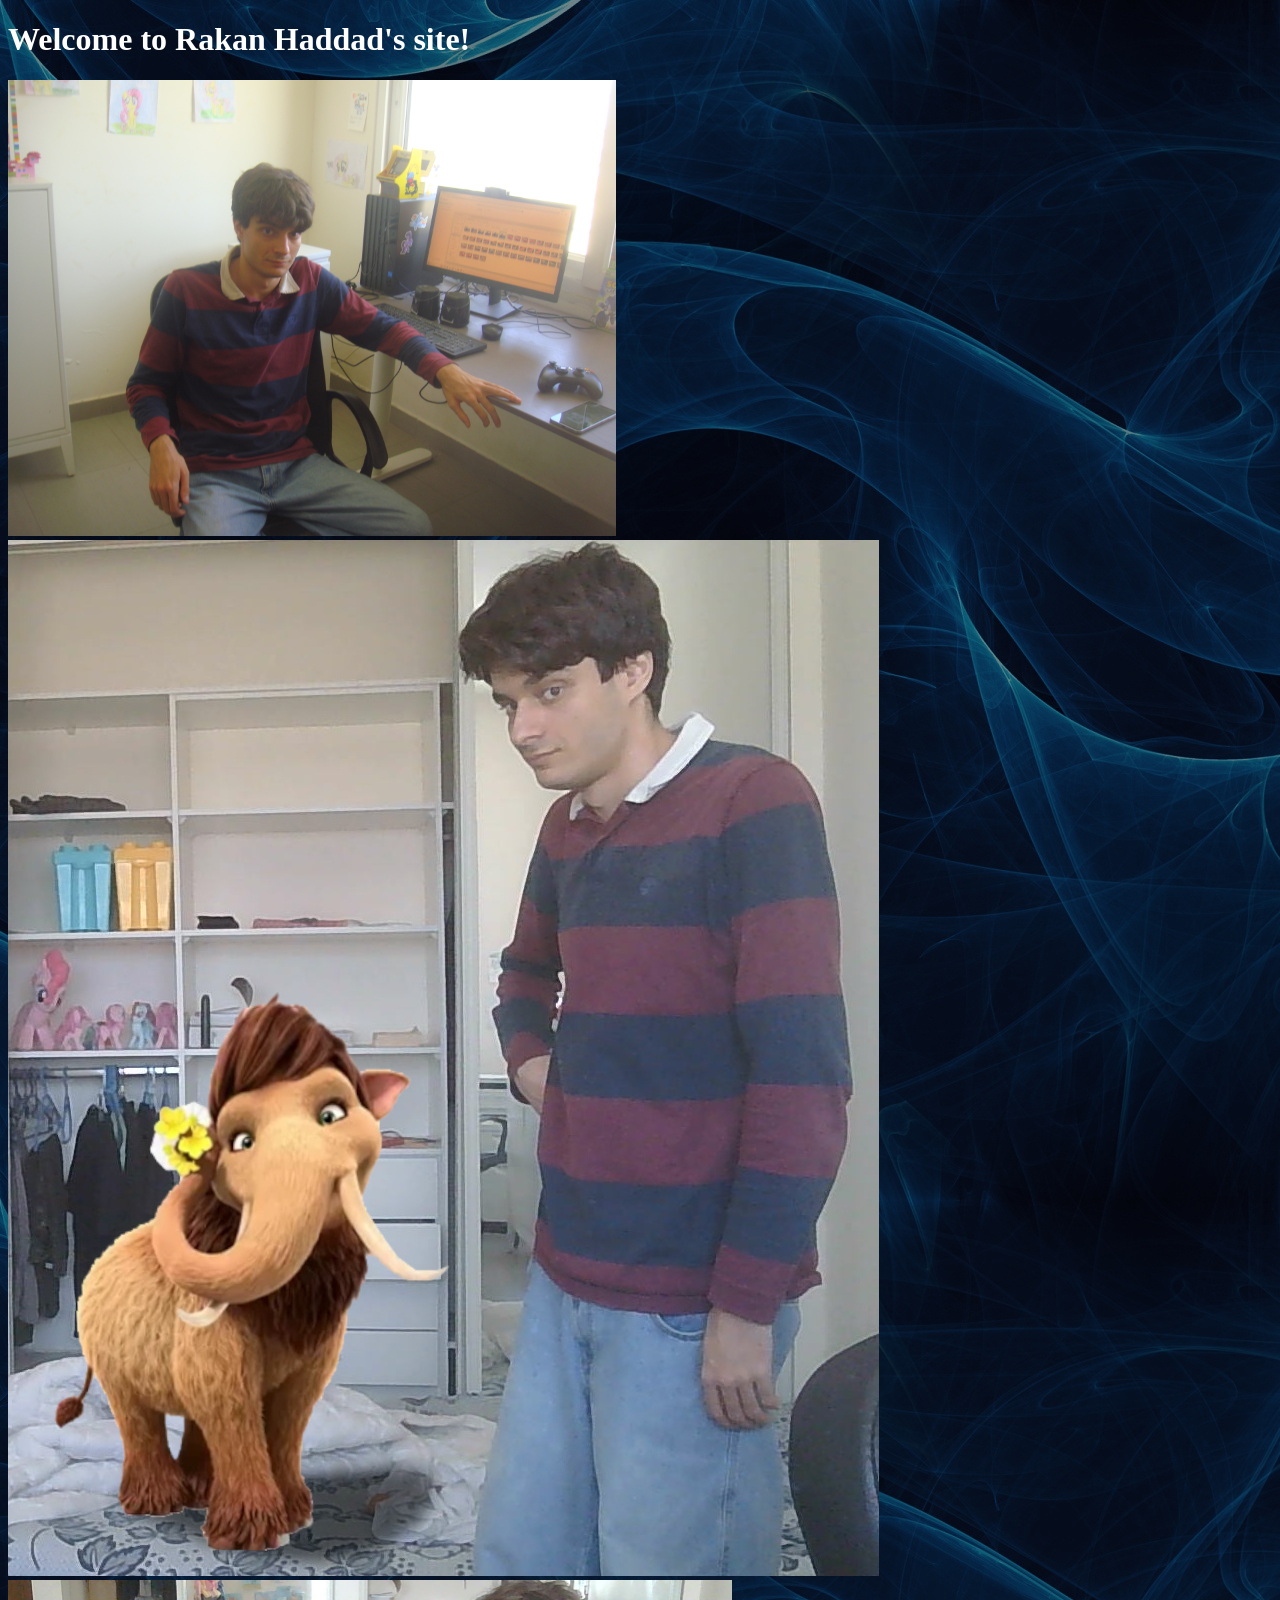
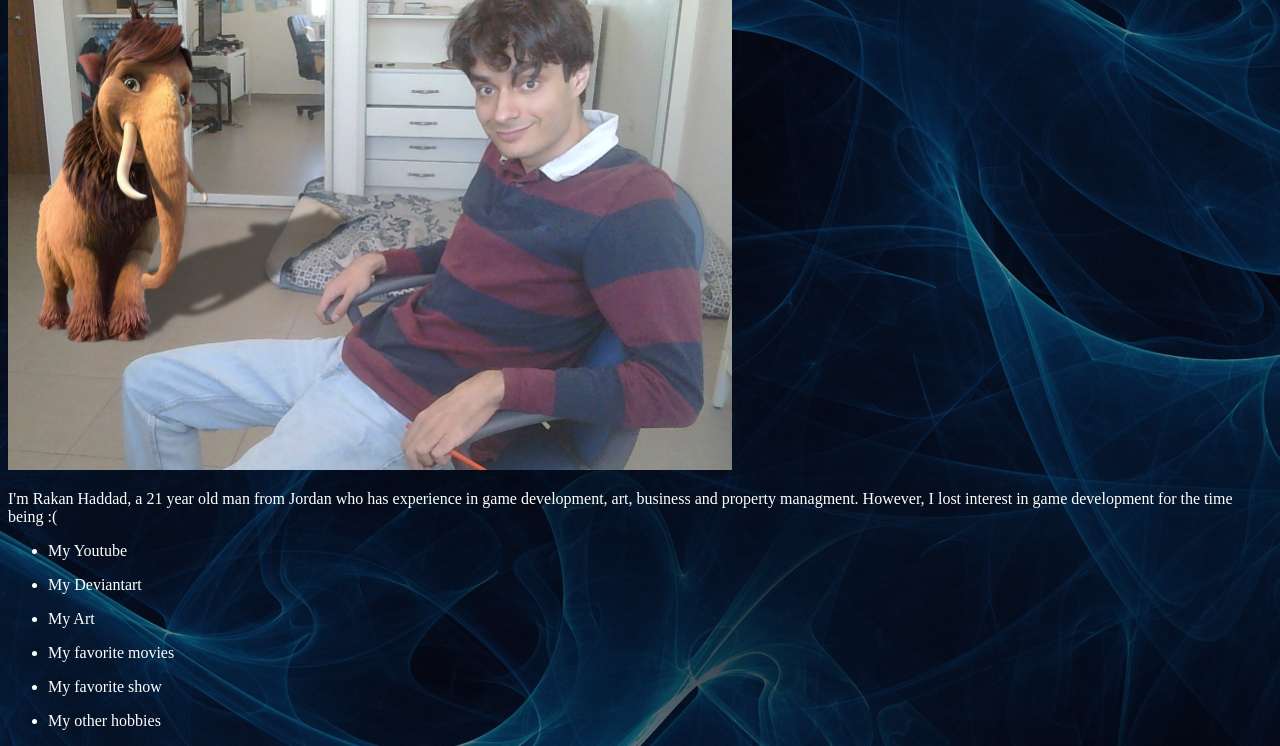
==== index.html @ a0c8f521 "Update index.html" ====
<!DOCTYPE html>
<html>
<head>
    <meta charset="UTF-8">
    <title>Rakan Haddad's site!</title>
    <link rel="icon" type="image/x-icon" href="images/favicon.ico">
    <link rel="stylesheet" href="style.css">
</head>
<body>
    <h1>Welcome to Rakan Haddad's site!</h1>
    <img src="images/Me.JPG" width="608" height="456">
    <img src="images/MeWithPeaches.jpg">
    <img src="images/MeWithPeaches2.jpg" width="724" height="490">
    <p>I'm Rakan Haddad, a 21 year old man from Jordan who has experience in game development, art, business and property managment. However, I lost interest in game
    development for the time being :(</p>
    <ul>
        <li><a href="https://www.youtube.com/@TheRakanHaddad"><p>My Youtube</p></a></li>
        <li><a href="https://www.deviantart.com/rakan-h"><p>My Deviantart</p></a></li>
        <li><a href="art.html"><p>My Art</p></a></li>
        <li><a href="favmovies.html"><p>My favorite movies</p></a></li>
        <li><a href="favshow.html"><p>My favorite show</p></a></li>
        <li><a href="hobbies.html"><p>My other hobbies</p></a></li>
    </ul>
</body>
</html>
---- style.css ----
body {
    background-image: url("images/bluebg3.jpg");
    color: white;
    font-family: 'Cascadia Code';
}
a:link {
    color: white;
    background-color: transparent;
    text-decoration: none;
}

a:visited {
    color: white;
    background-color: transparent;
    text-decoration: none;
}

a:hover {
    color: white;
    background-color: transparent;
    text-decoration: underline;
}

a:active {
    color: white;
    background-color: transparent;
    text-decoration: underline;
}
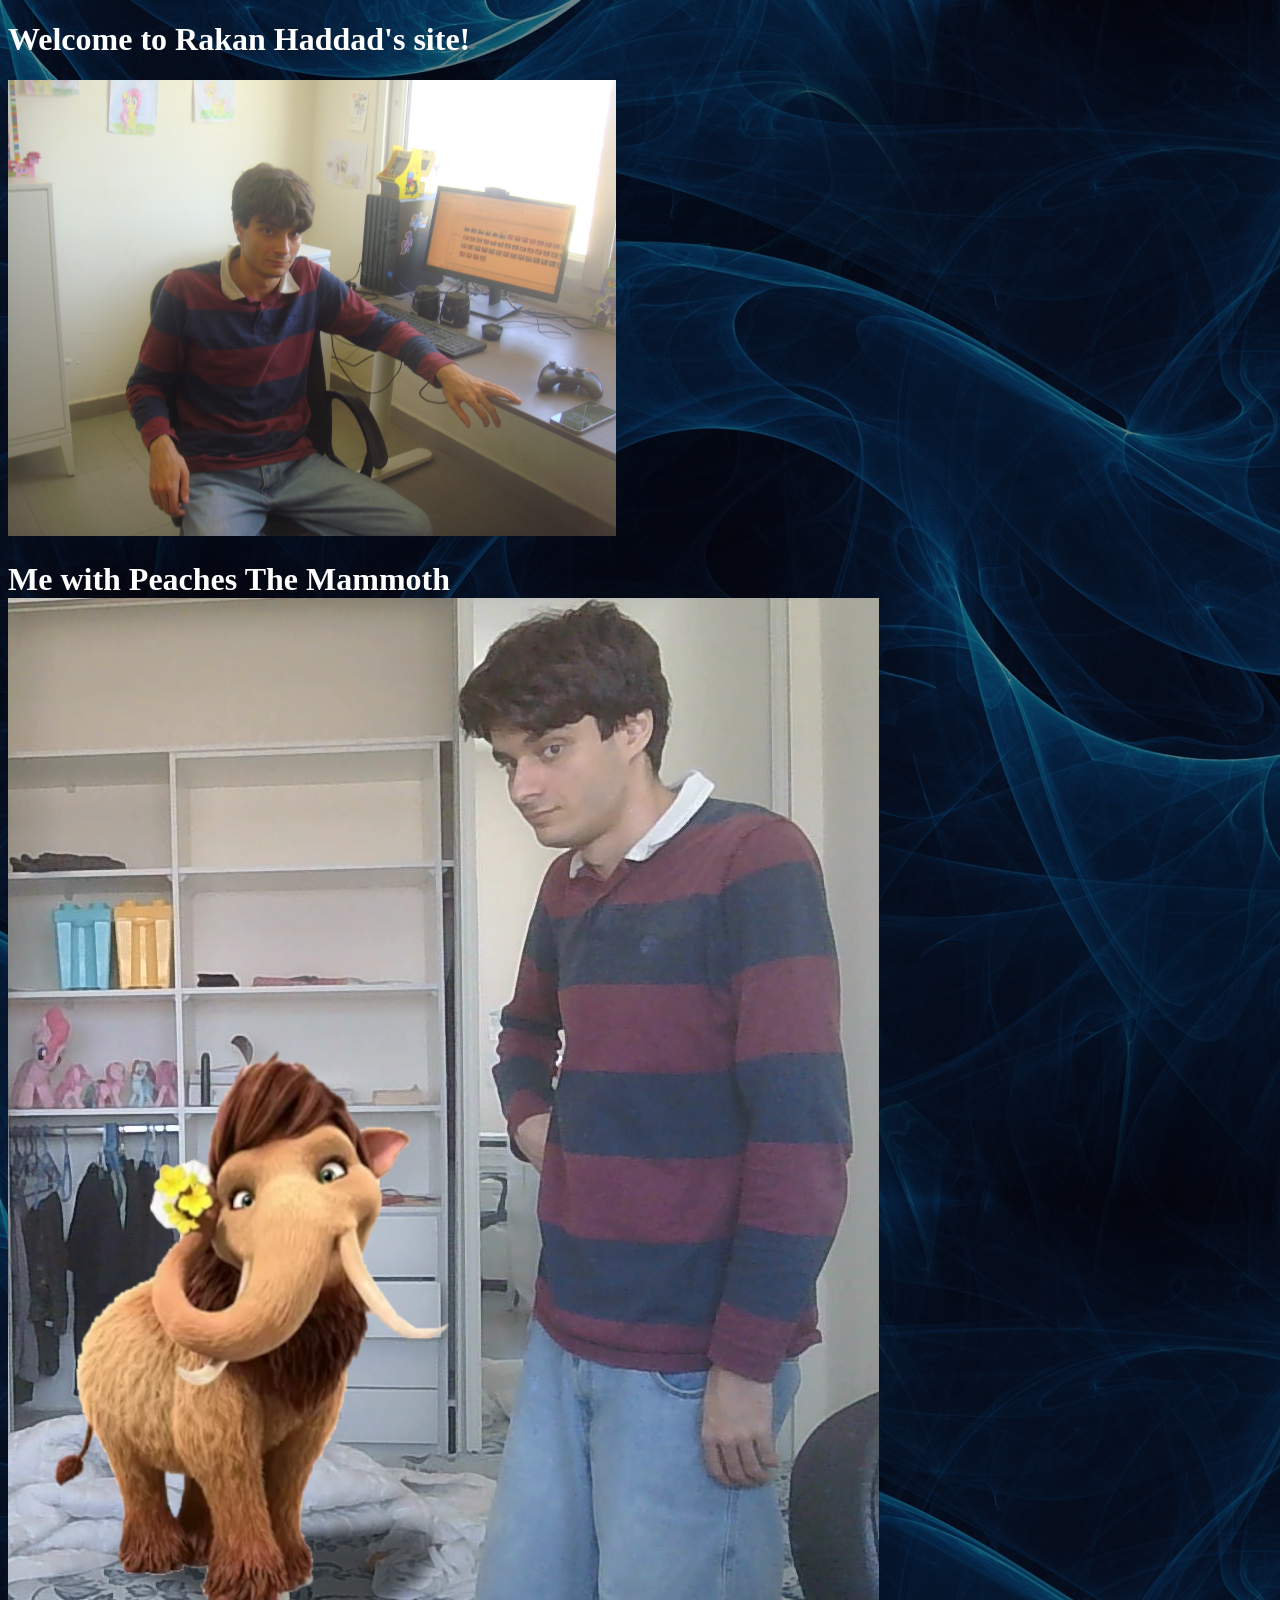
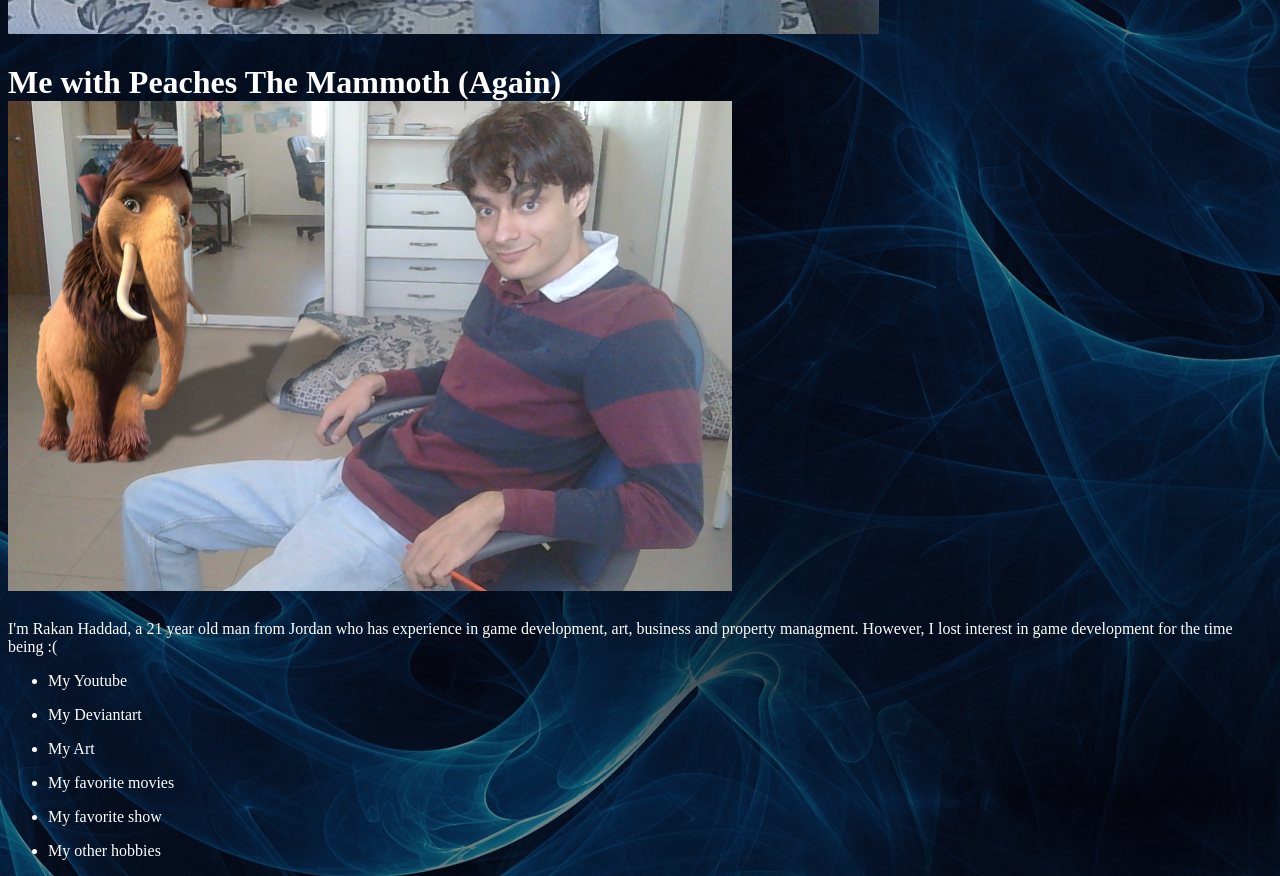
==== commit 44aa5066: "Update index.html" ====
--- a/index.html
+++ b/index.html
@@ -9,8 +9,8 @@
 <body>
     <h1>Welcome to Rakan Haddad's site!</h1>
     <img src="images/Me.JPG" width="608" height="456">
-    <img src="images/MeWithPeaches.jpg">
-    <img src="images/MeWithPeaches2.jpg" width="724" height="490">
+    <h1>Me with Peaches The Mammoth<img src="images/MeWithPeaches.jpg"></h1>
+    <h1>Me with Peaches The Mammoth (Again)<img src="images/MeWithPeaches2.jpg" width="724" height="490"></h1>
     <p>I'm Rakan Haddad, a 21 year old man from Jordan who has experience in game development, art, business and property managment. However, I lost interest in game
     development for the time being :(</p>
     <ul>
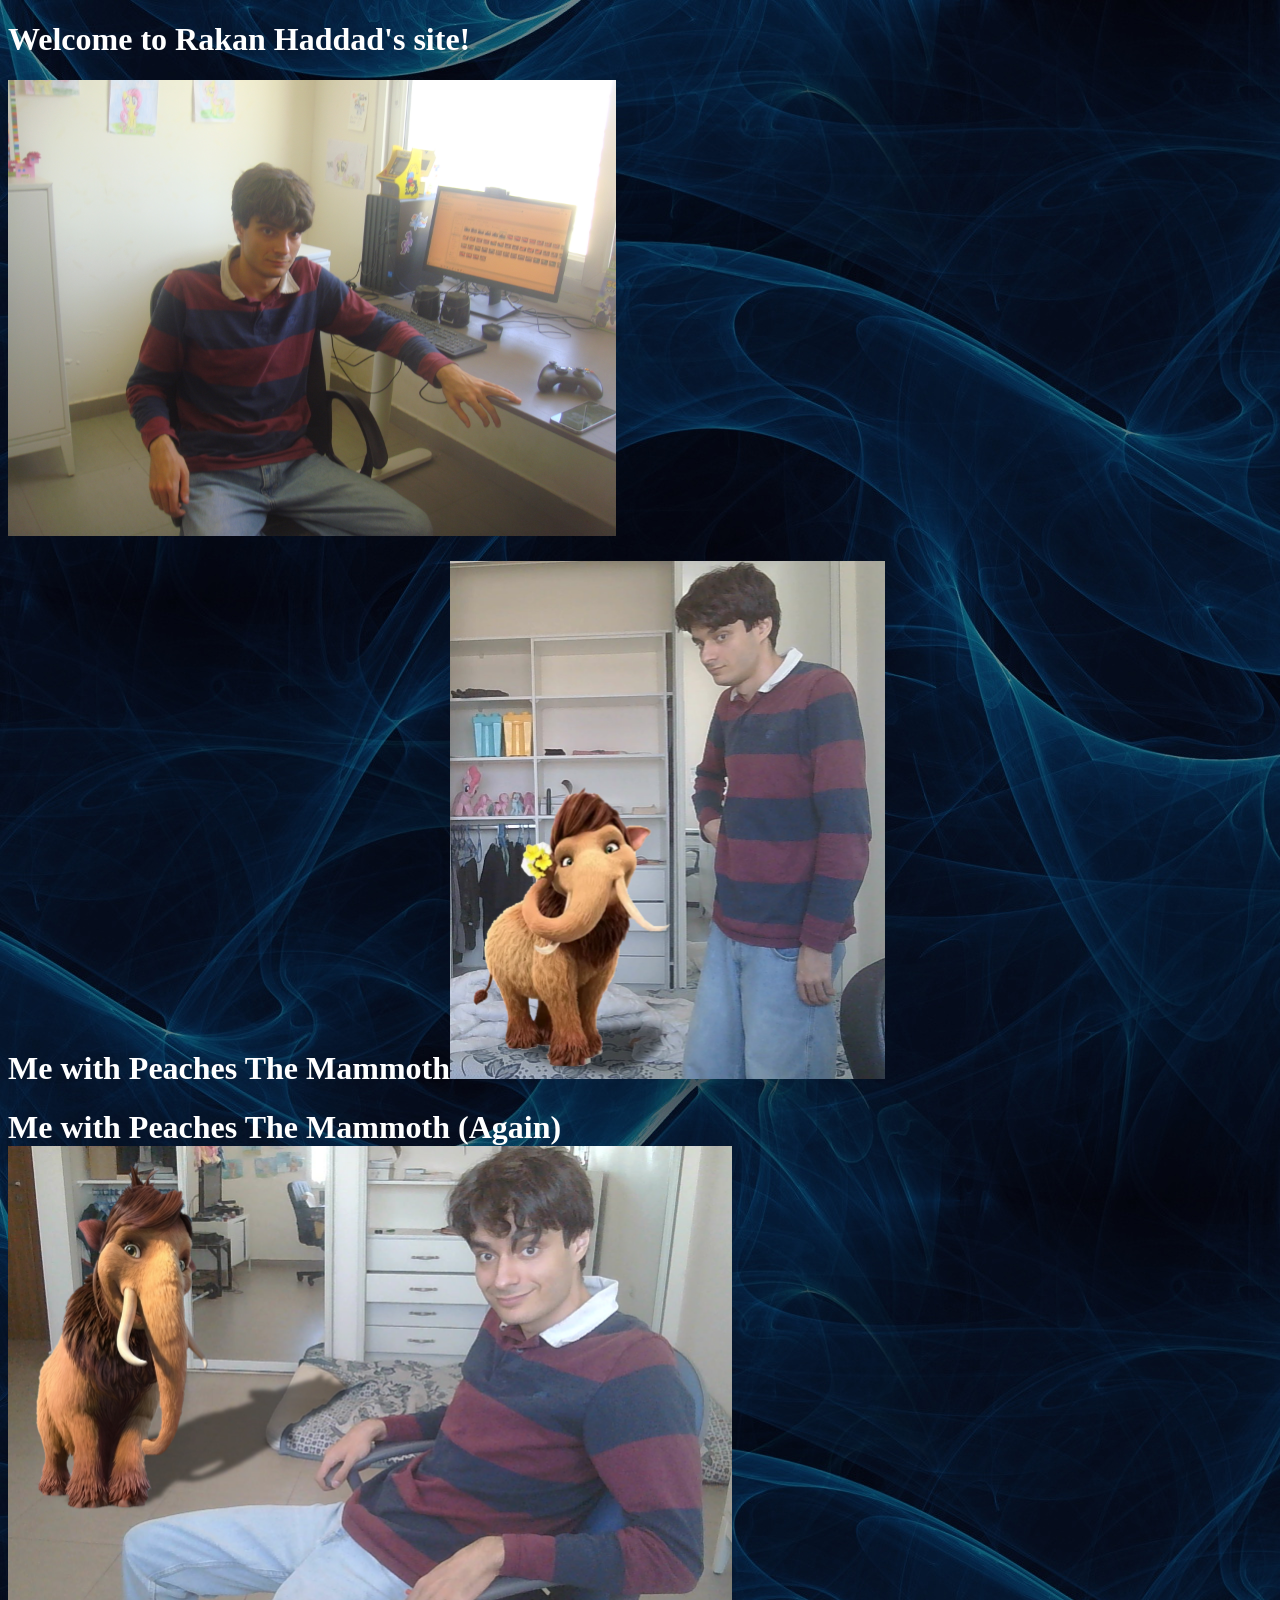
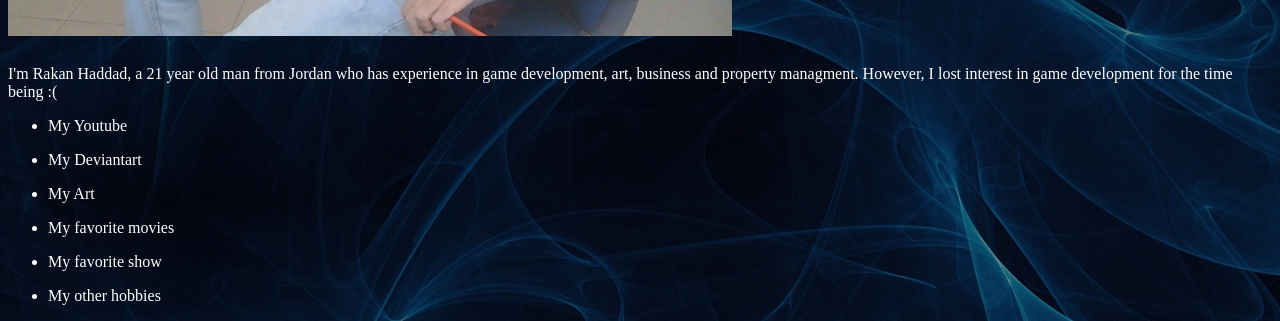
==== commit 74be3040: "Update index.html" ====
--- a/index.html
+++ b/index.html
@@ -9,7 +9,7 @@
 <body>
     <h1>Welcome to Rakan Haddad's site!</h1>
     <img src="images/Me.JPG" width="608" height="456">
-    <h1>Me with Peaches The Mammoth<img src="images/MeWithPeaches.jpg"></h1>
+    <h1>Me with Peaches The Mammoth<img src="images/MeWithPeaches.jpg" width="435" height="518"></h1>
     <h1>Me with Peaches The Mammoth (Again)<img src="images/MeWithPeaches2.jpg" width="724" height="490"></h1>
     <p>I'm Rakan Haddad, a 21 year old man from Jordan who has experience in game development, art, business and property managment. However, I lost interest in game
     development for the time being :(</p>
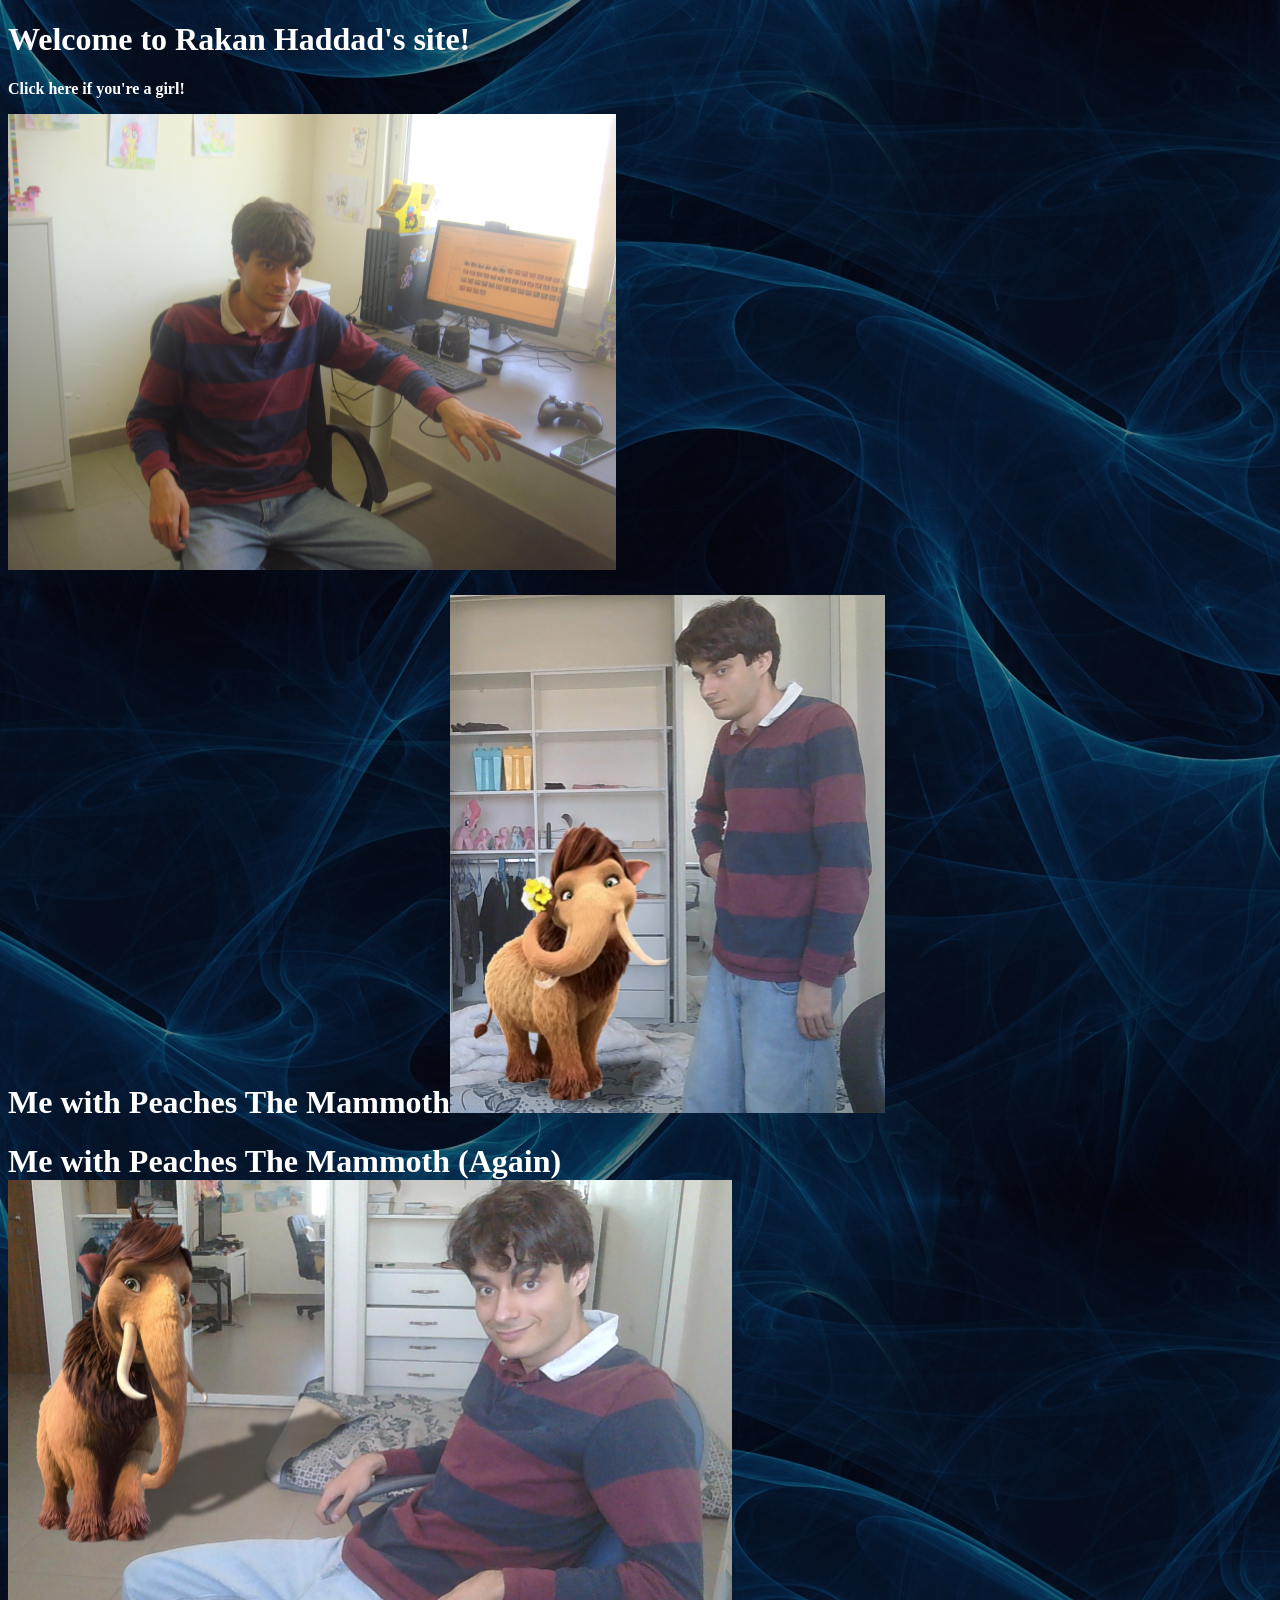
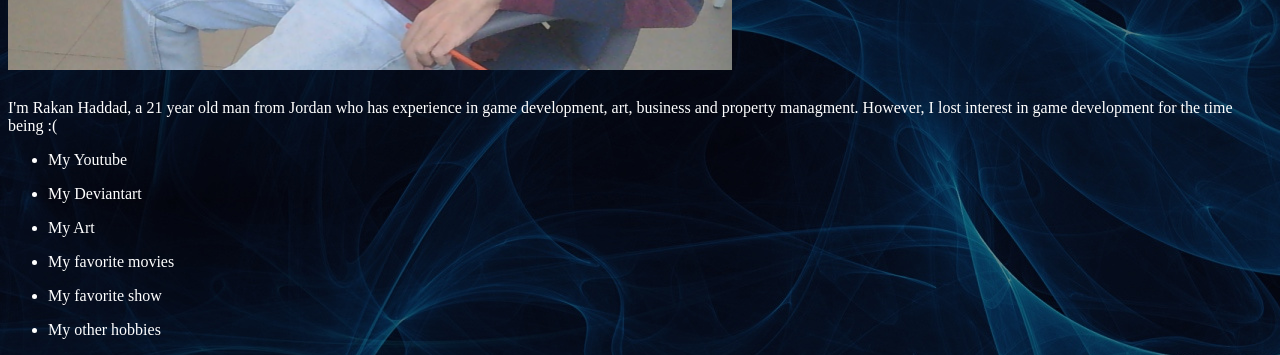
==== commit ef35e97a: "Update index.html" ====
--- a/index.html
+++ b/index.html
@@ -8,6 +8,7 @@
 </head>
 <body>
     <h1>Welcome to Rakan Haddad's site!</h1>
+    <b><a href="4thegirls.html"><p>Click here if you're a girl!</p></a></b>
     <img src="images/Me.JPG" width="608" height="456">
     <h1>Me with Peaches The Mammoth<img src="images/MeWithPeaches.jpg" width="435" height="518"></h1>
     <h1>Me with Peaches The Mammoth (Again)<img src="images/MeWithPeaches2.jpg" width="724" height="490"></h1>
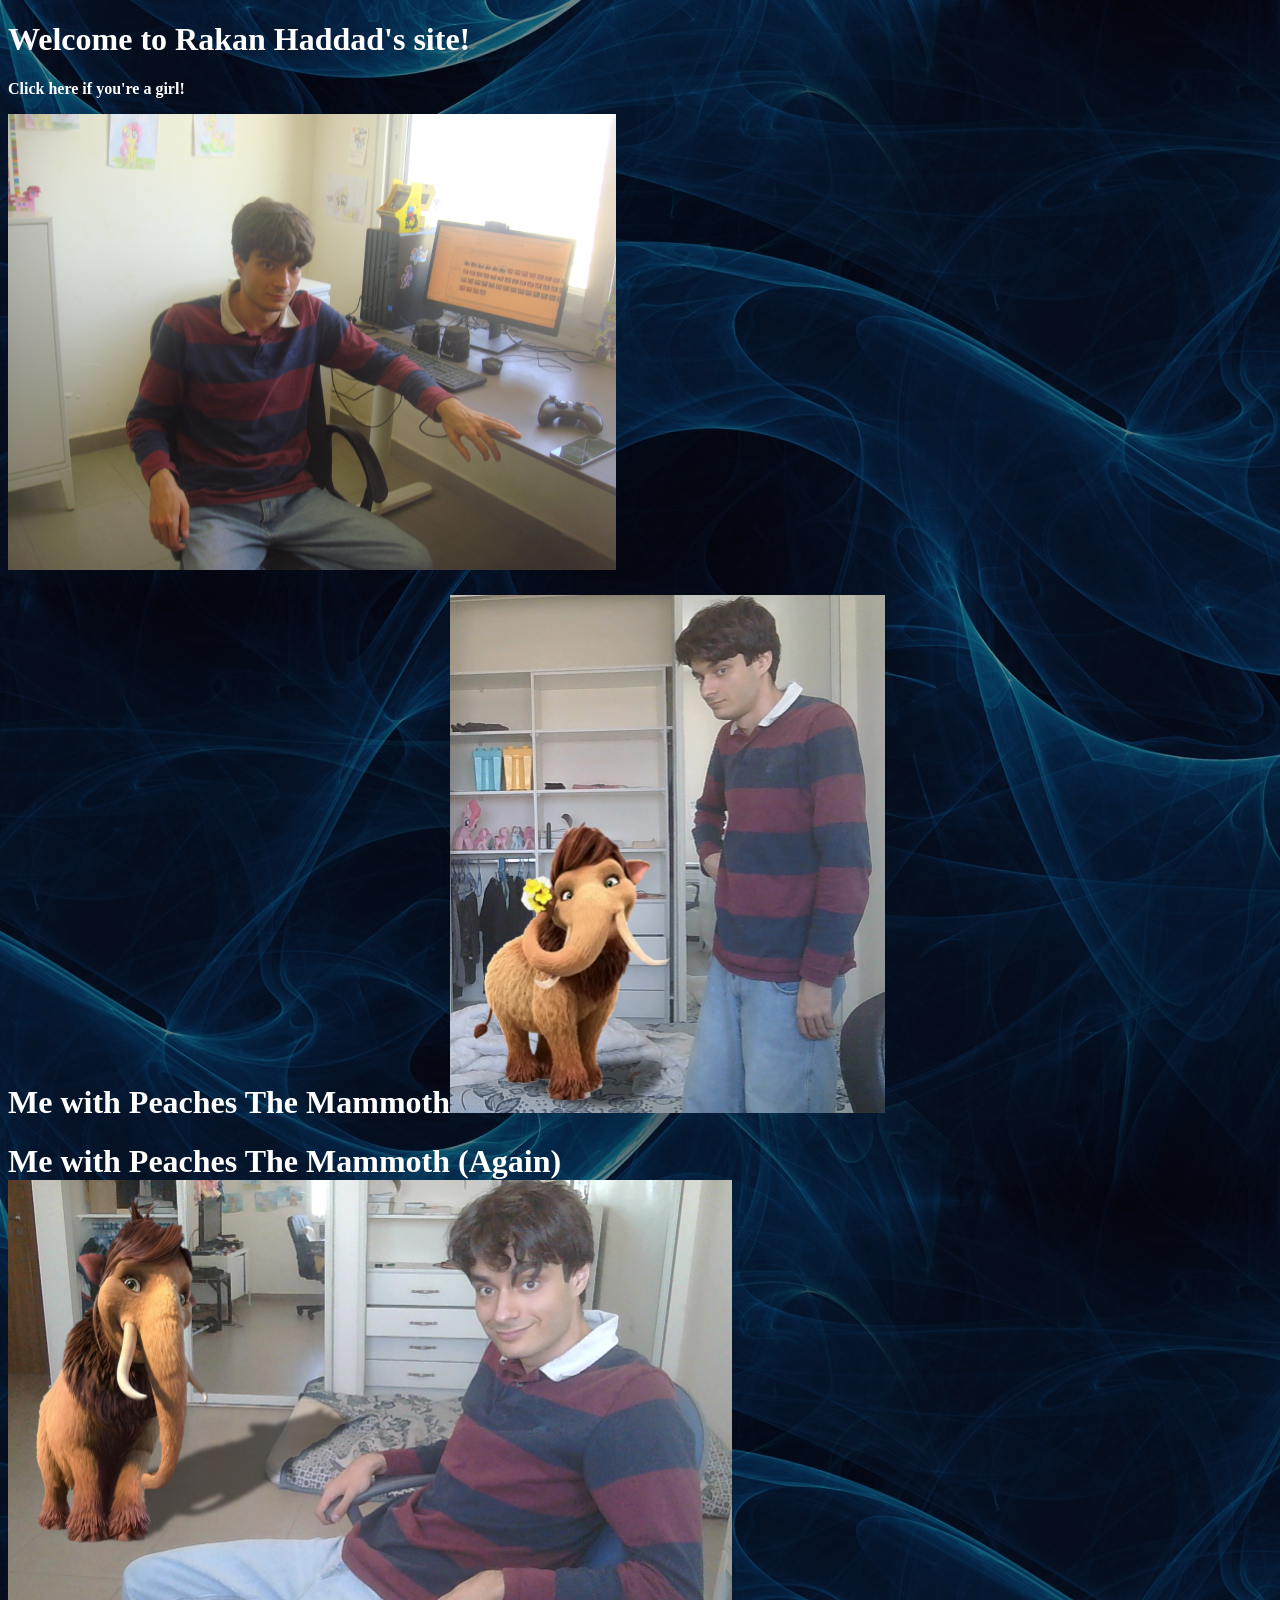
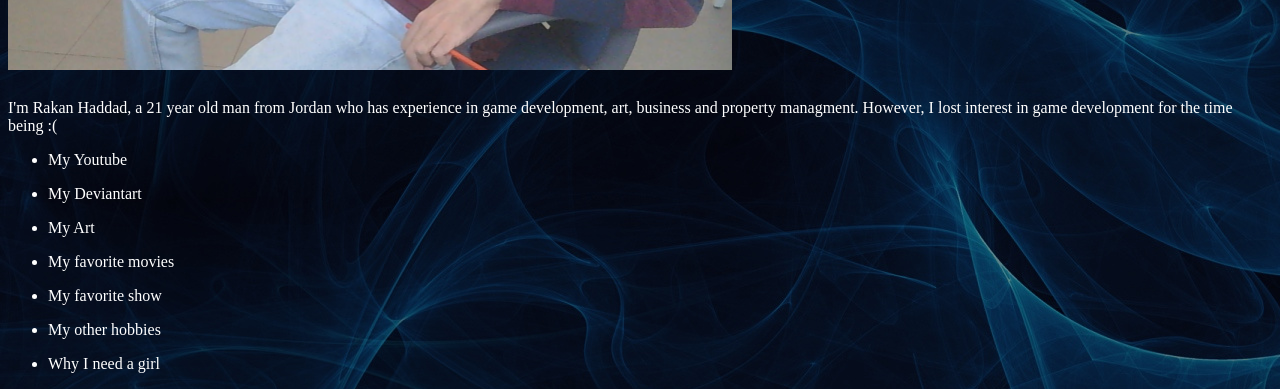
==== commit 6eca54e8: "Update index.html" ====
--- a/index.html
+++ b/index.html
@@ -21,6 +21,7 @@
         <li><a href="favmovies.html"><p>My favorite movies</p></a></li>
         <li><a href="favshow.html"><p>My favorite show</p></a></li>
         <li><a href="hobbies.html"><p>My other hobbies</p></a></li>
+        <li><a href="whyineedagirl.html"/>Why I need a girl</li>
     </ul>
 </body>
 </html>
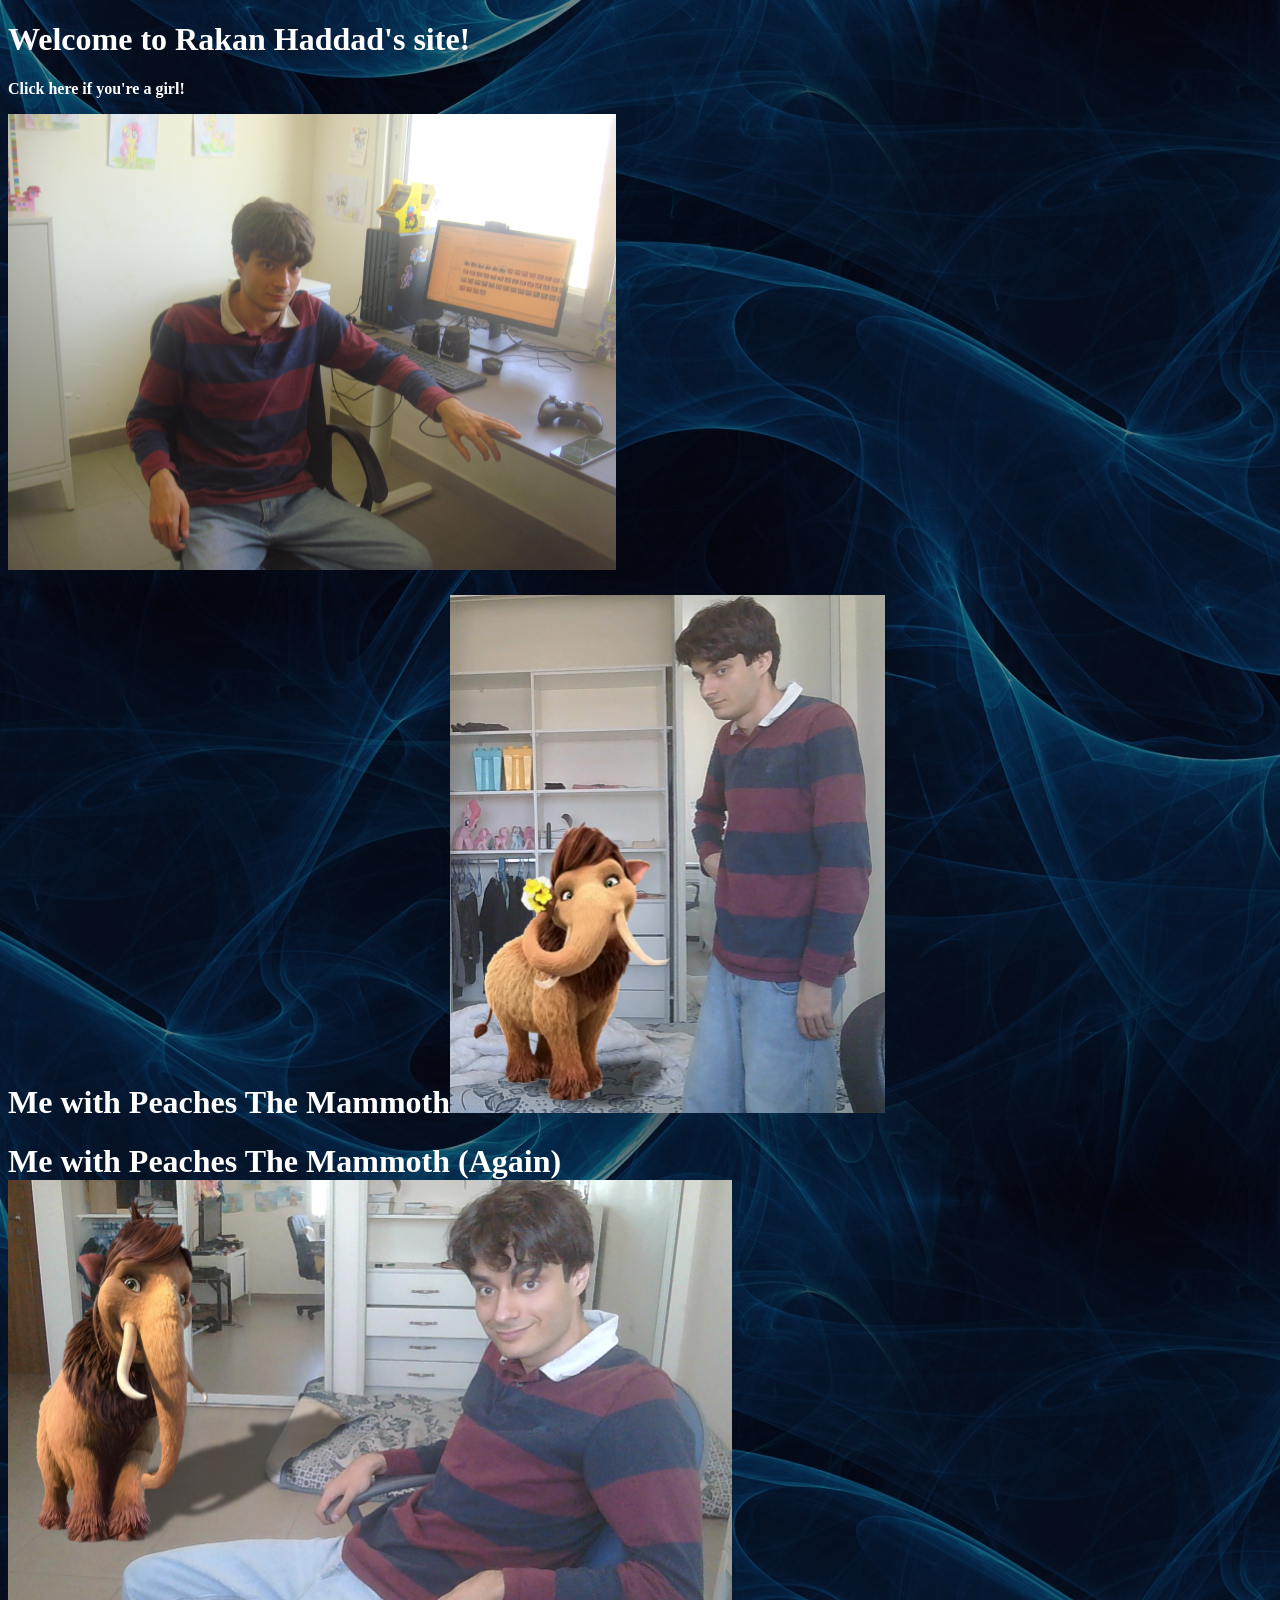
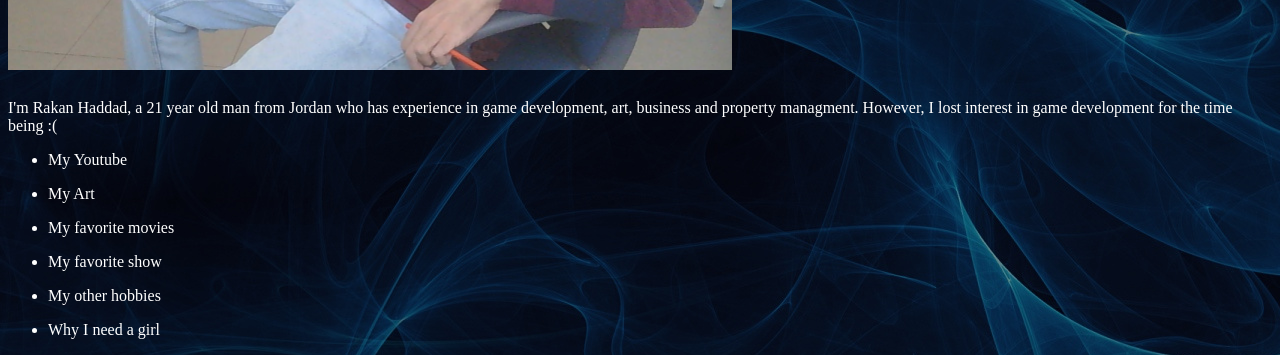
==== commit 24eadd20: "Update index.html" ====
--- a/index.html
+++ b/index.html
@@ -16,7 +16,6 @@
     development for the time being :(</p>
     <ul>
         <li><a href="https://www.youtube.com/@TheRakanHaddad"><p>My Youtube</p></a></li>
-        <li><a href="https://www.deviantart.com/rakan-h"><p>My Deviantart</p></a></li>
         <li><a href="art.html"><p>My Art</p></a></li>
         <li><a href="favmovies.html"><p>My favorite movies</p></a></li>
         <li><a href="favshow.html"><p>My favorite show</p></a></li>
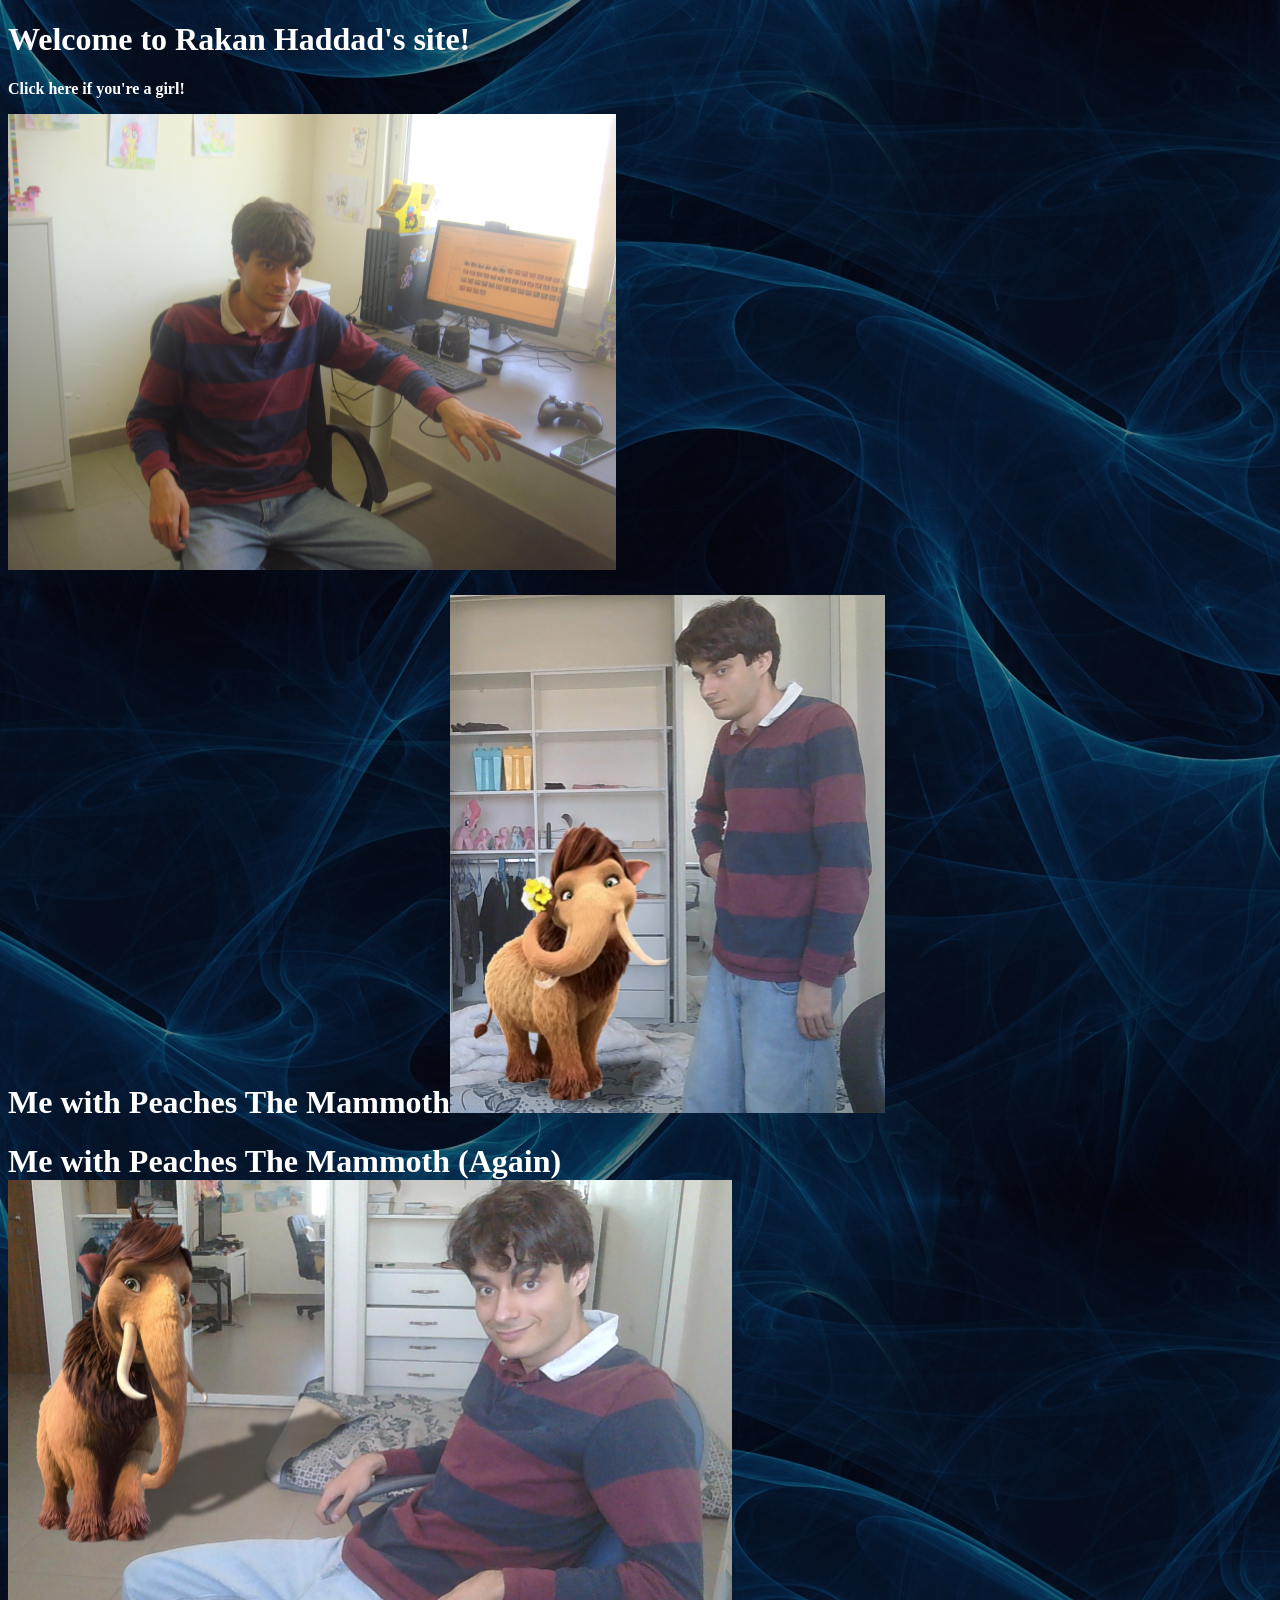
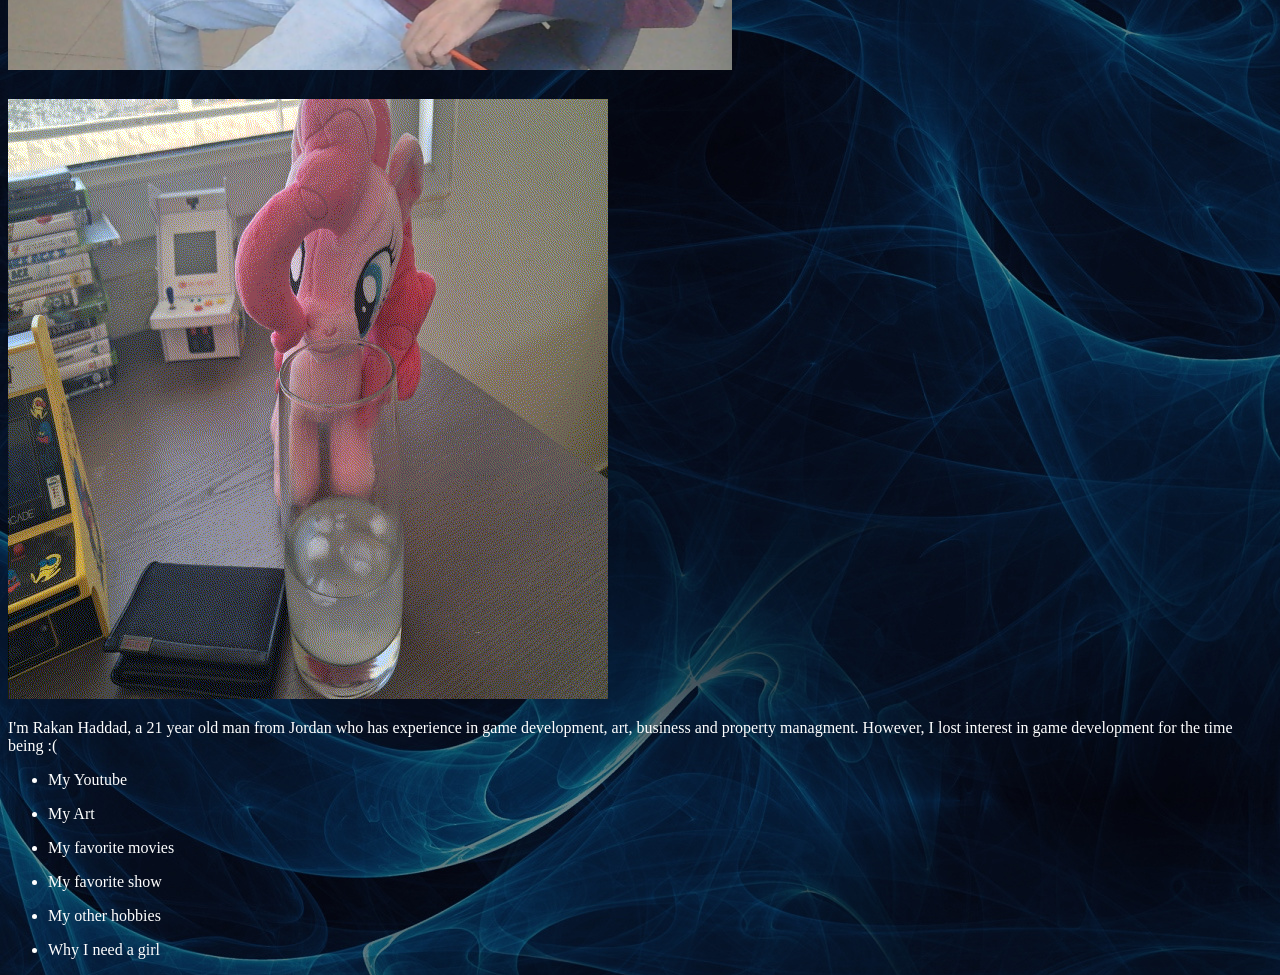
==== commit e620756c: "Update index.html" ====
--- a/index.html
+++ b/index.html
@@ -12,6 +12,7 @@
     <img src="images/Me.JPG" width="608" height="456">
     <h1>Me with Peaches The Mammoth<img src="images/MeWithPeaches.jpg" width="435" height="518"></h1>
     <h1>Me with Peaches The Mammoth (Again)<img src="images/MeWithPeaches2.jpg" width="724" height="490"></h1>
+    <img src="images/lemonade.gif"/>
     <p>I'm Rakan Haddad, a 21 year old man from Jordan who has experience in game development, art, business and property managment. However, I lost interest in game
     development for the time being :(</p>
     <ul>
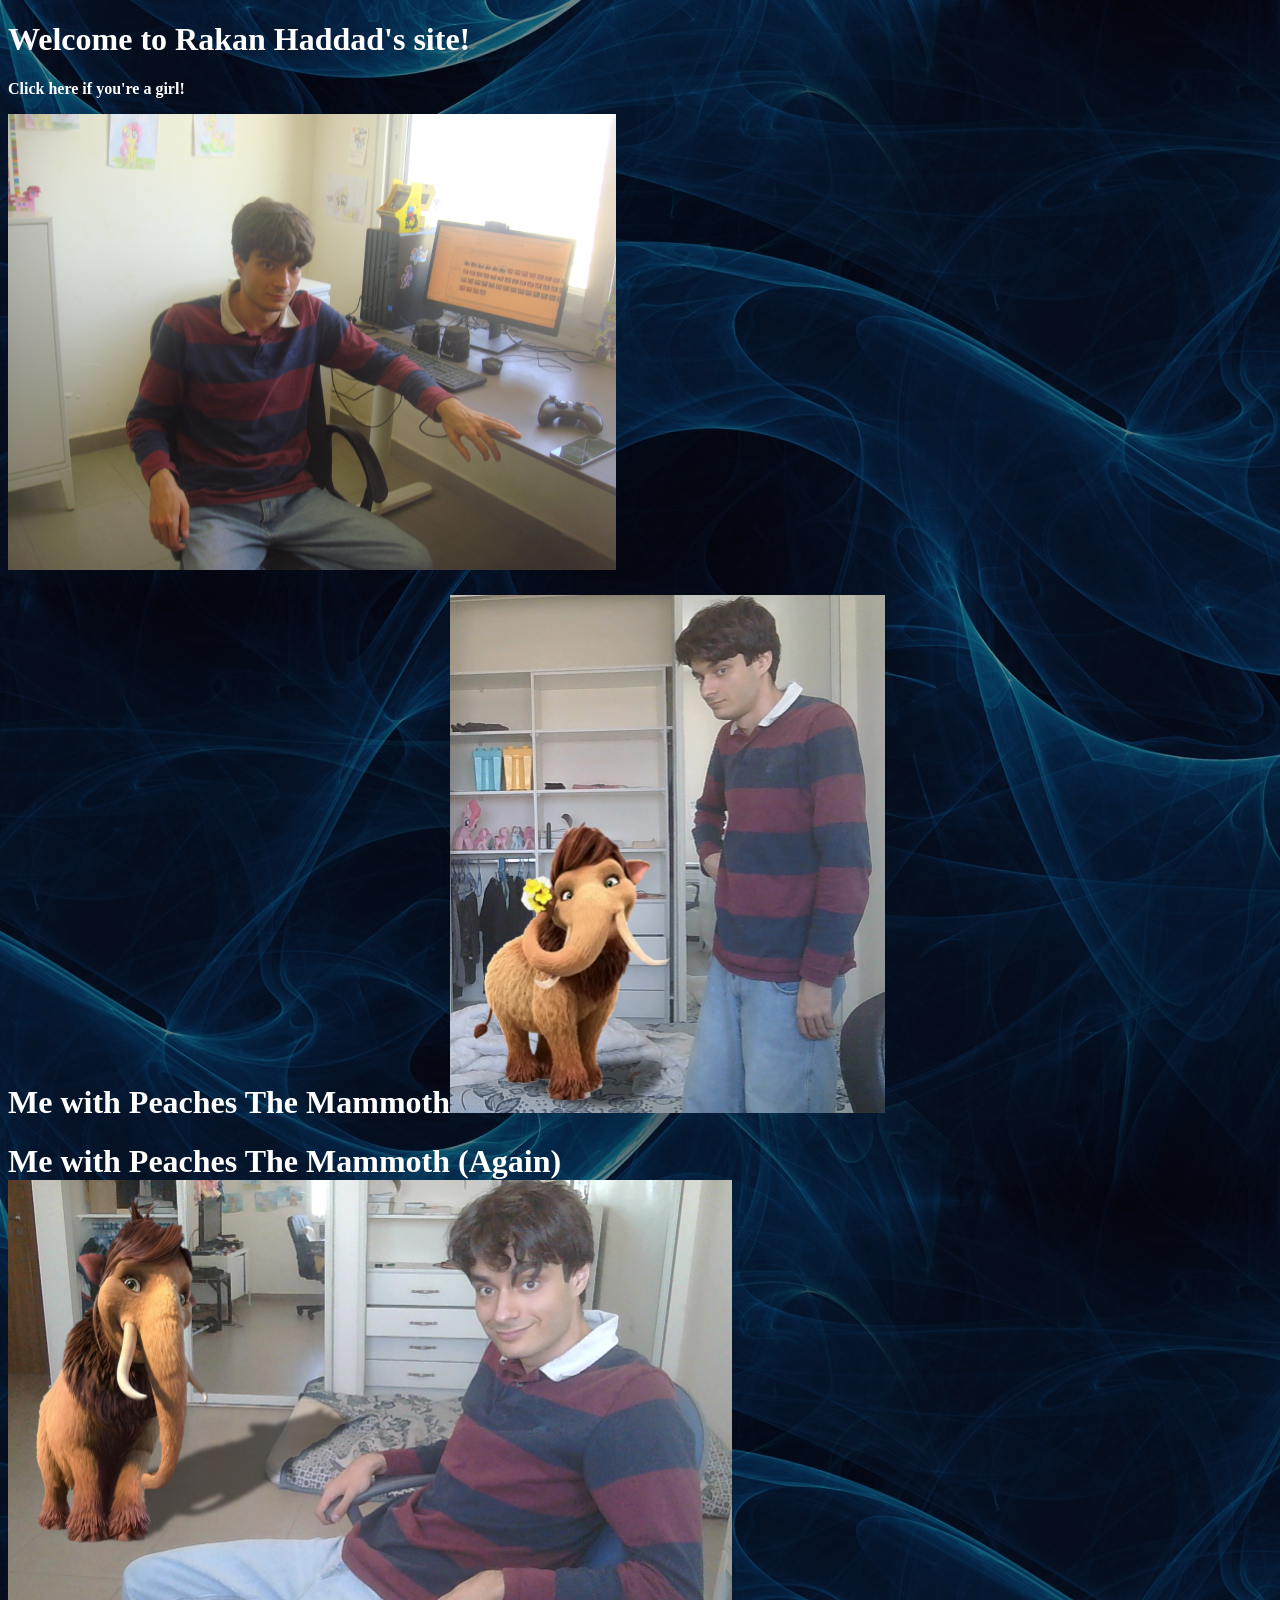
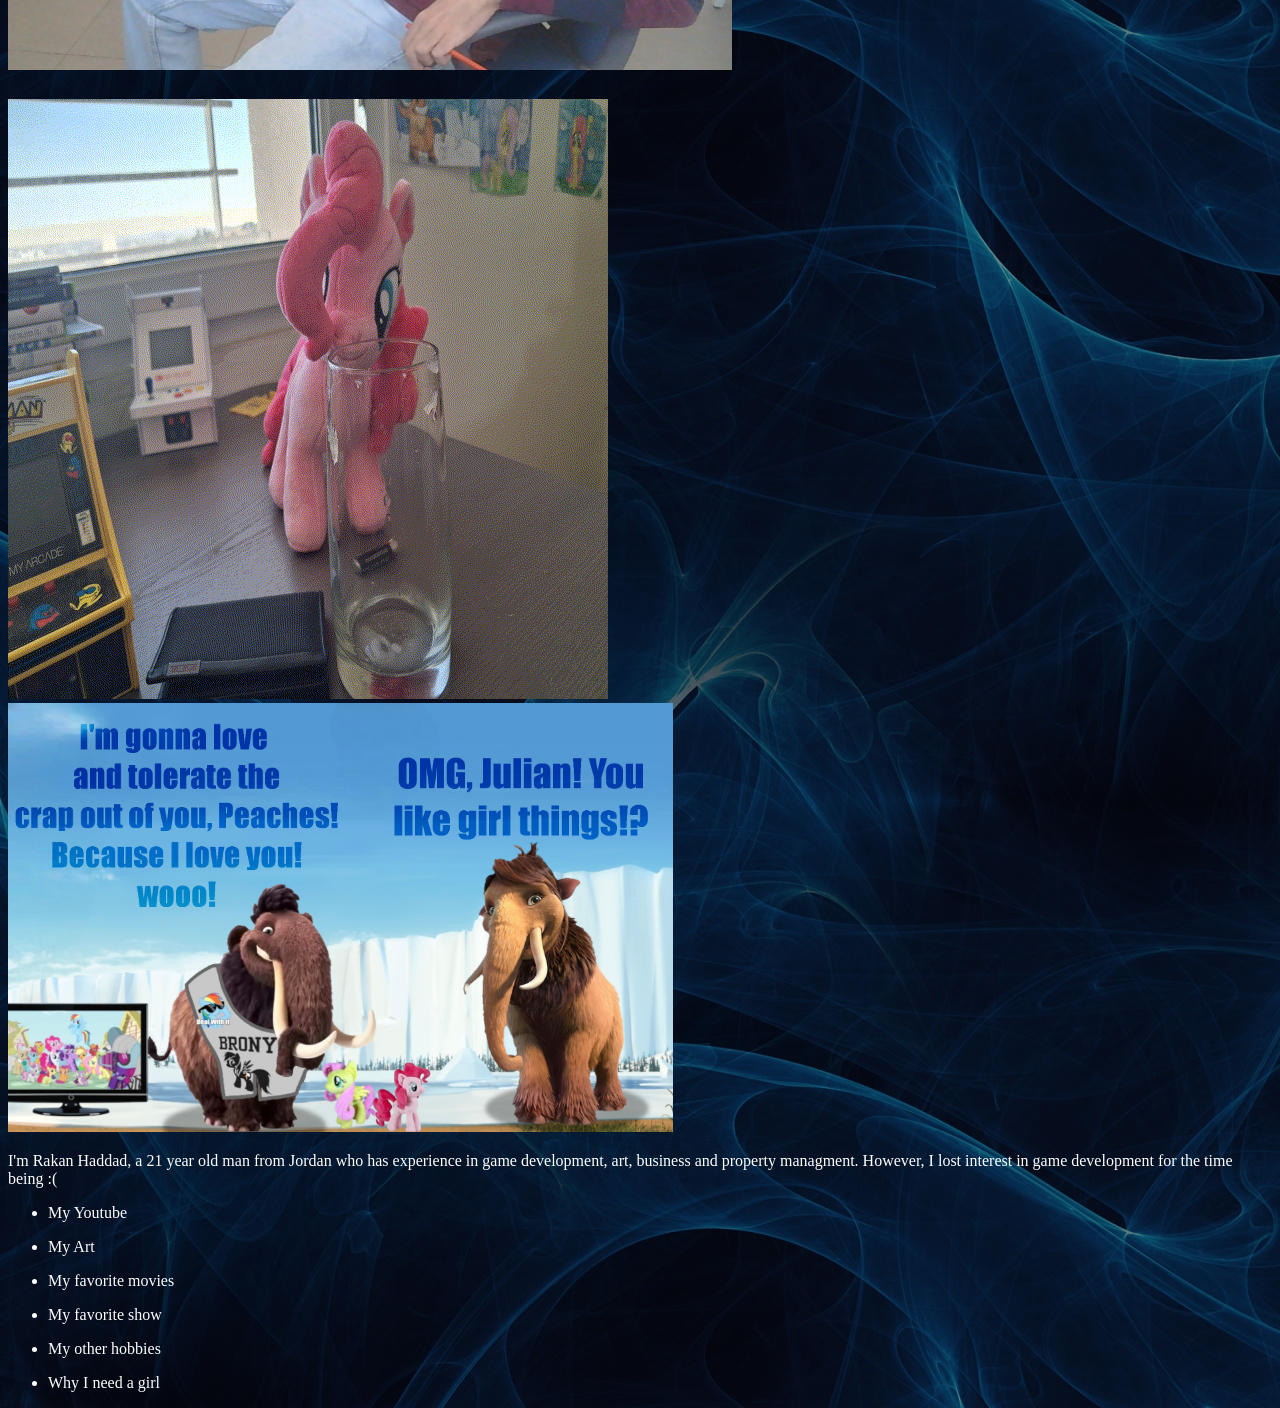
==== commit 3b5c06f5: "Update index.html" ====
--- a/index.html
+++ b/index.html
@@ -13,6 +13,7 @@
     <h1>Me with Peaches The Mammoth<img src="images/MeWithPeaches.jpg" width="435" height="518"></h1>
     <h1>Me with Peaches The Mammoth (Again)<img src="images/MeWithPeaches2.jpg" width="724" height="490"></h1>
     <img src="images/lemonade.gif"/>
+    <img src="images/julianthebrony.jpg" width="665" height="429"/>
     <p>I'm Rakan Haddad, a 21 year old man from Jordan who has experience in game development, art, business and property managment. However, I lost interest in game
     development for the time being :(</p>
     <ul>
